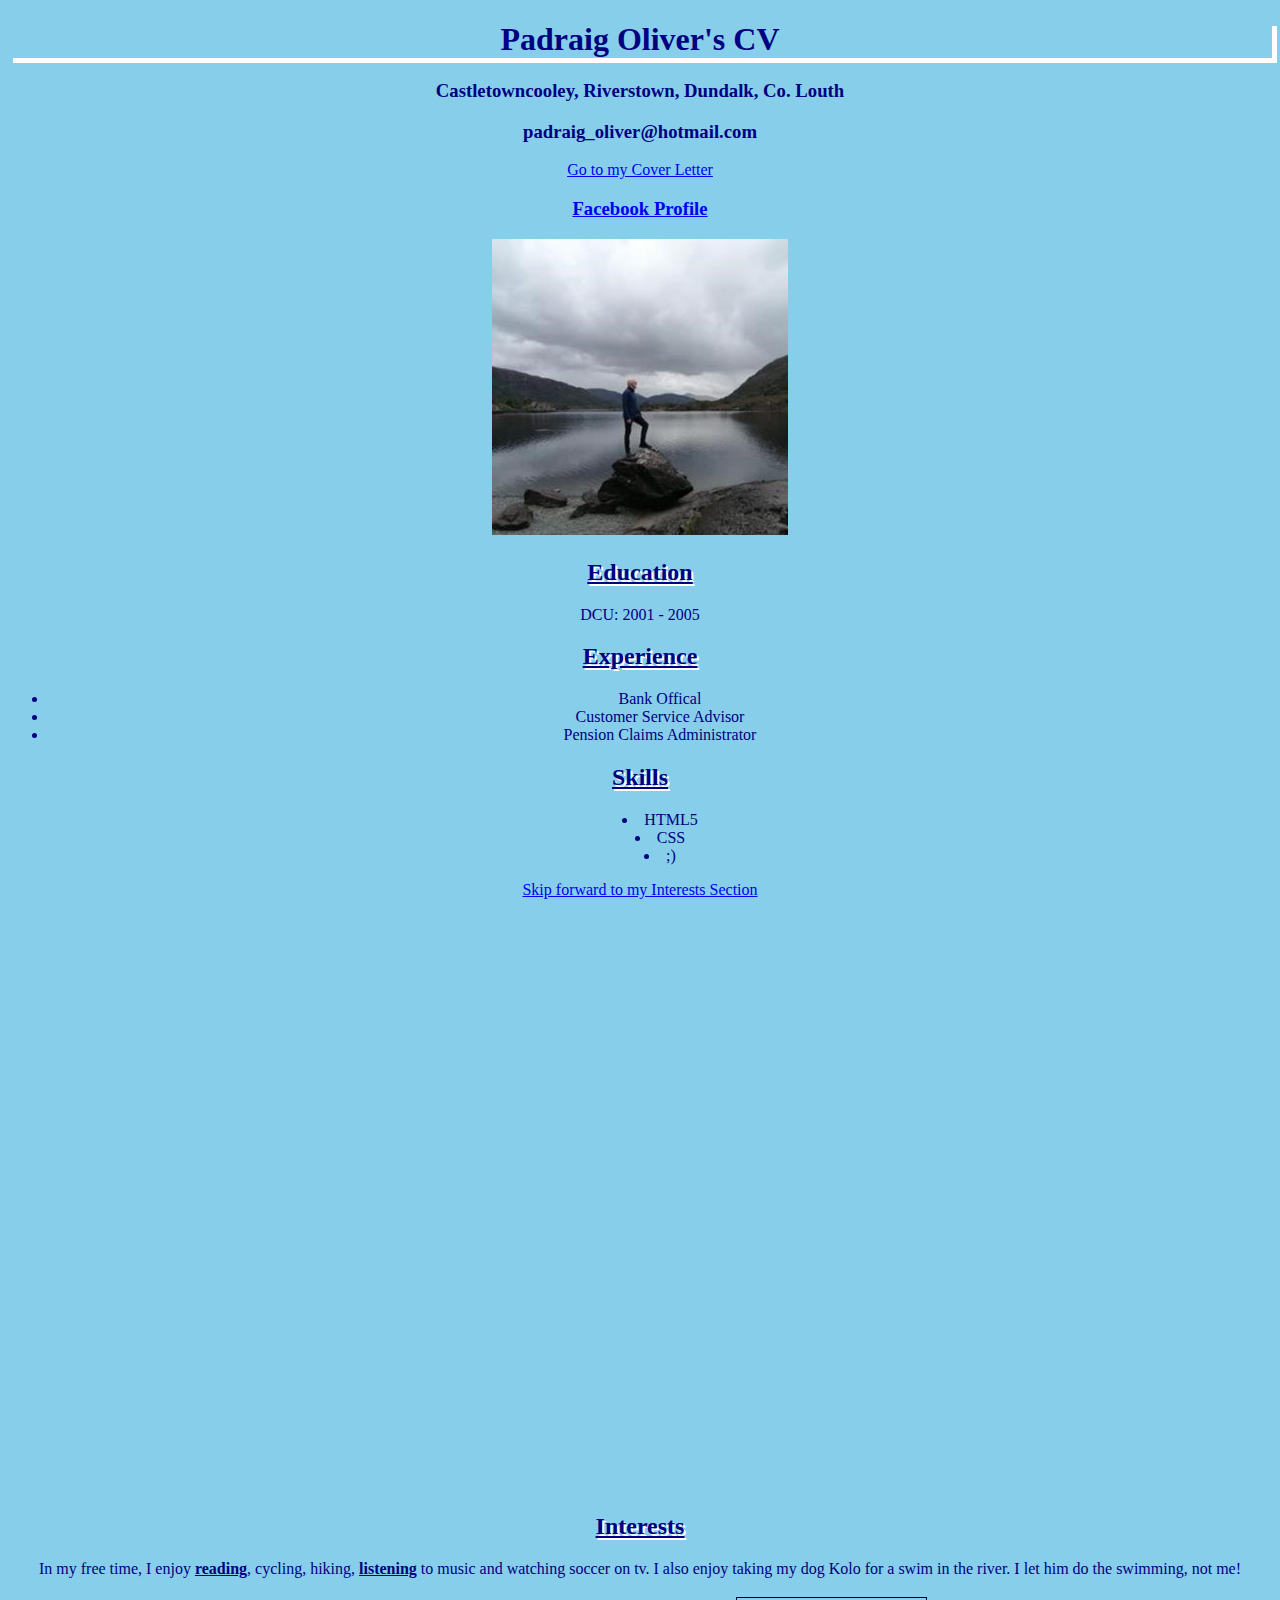
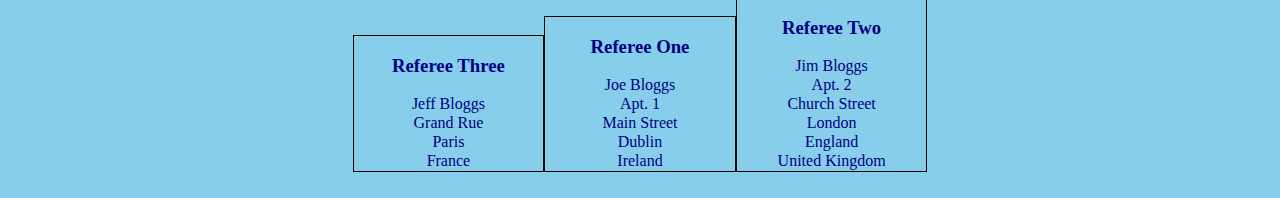
==== index.html @ 0807a706 "Add files via upload" ====
<!DOCTYPE html>
<html>
	<head>
		<title>My CV</title>
		<link rel="stylesheet" href="style/cv.css">
	</head>
	<body>
        <h1 id="shadowbox">Padraig Oliver's CV</h1>
		<h3>Castletowncooley, Riverstown, Dundalk, Co. Louth</h3>
		<h3>padraig_oliver@hotmail.com</h3>
		<a href="cover/index.html" target="_blank">Go to my Cover Letter</a>
		<h3><a href="https://www.facebook.com/padraig.oliver1/" target="_blank">Facebook Profile</a></h3>
		<img src="images/profile.jpg" alt="Facebook Profile Picture"/>
        <h2 class="shadow"><u>Education</u></h2>
				<p>DCU: 2001 - 2005</p>
        <h2 class="shadow"><u>Experience</u></h2>
			<ul id="leftAllign">
				<li>Bank Offical</li>
				<li>Customer Service Advisor</li>
				<li>Pension Claims Administrator</li>
		</ul>
        <h2 class="shadow"><u>Skills</u></h2>
			<p>
				<ul>
					<li>HTML5</li>
					<li>CSS</li>
					<li>;)</li>
				</ul>
			</p>
		<a href="#skip">Skip forward to my Interests Section</a>
			
		<br><br><br><br><br><br><br><br><br><br><br><br><br><br><br><br><br><br><br><br><br><br><br><br><br><br><br><br><br><br><br><br><br><br>
		<h2 class="shadow" id="skip"><u>Interests</u></h2>
			<p>	
				In my free time, I enjoy <span class="keyword">reading</span>, cycling, hiking, <span class="keyword">listening</span> to music and watching soccer on tv. I also enjoy taking my dog Kolo for a swim in the river. I let him do the swimming, not me!
			</p><br>
		<div class="container1">
			<div class="box1">
				<h3>Referee One</h3>
					<p>Joe Bloggs</p>
					<p>Apt. 1</p>
					<p>Main Street</p>
					<p>Dublin</p>
					<p>Ireland</p>
			</div>
			<div class="box2">
				<h3>Referee Two</h3>
					<p>Jim Bloggs</p>
					<p>Apt. 2</p>
					<p>Church Street</p>
					<p>London</p>
					<p>England</p>
					<p>United Kingdom</p>
			</div>
			<div class="box3">
				<h3>Referee Three</h3>
					<p>Jeff Bloggs</p>	
					<p>Grand Rue</p>
					<p>Paris</p>
					<p>France</p>
			</div>
		</div><br>
	</body>
</html>
---- style/cv.css ----
body{
	color:navy;
	font-family:'Georgia';	
	background:skyblue;
	text-align: center;
}

ul {
    list-style-position: inside;
}

p{
	margin:1px;
}

.shadow {
	text-shadow: 2px 2px white;
  }

  #shadowbox{
	box-shadow: 5px 5px white;
  }

  #leftAllign{
	list-style-position: outside;
  }

  .keyword{
	text-decoration: underline;
	font-weight: bold;
  }

@media(min-width:1000px){
	.container1{
		display:flex;
		align-items:flex-end; /* Table alligned so bottom of each is flush */
		flex-direction:row;
		justify-content:center;
		flex-basis:100%;
		/* color:white; */
	}
	/* Interestingly, boxes lose their order when window size reduced under 1000px*/
}

.box1{
	/* flex:1; */ 
	border: 1px black solid;
	order:2;
	flex-basis:15%;
  }

.box2{
	/* flex:1; */ 
	border: 1px black solid; 
	order:3;
	flex-basis:15%;
}

.box3{
	/* flex:1; */ 
	border: 1px black solid;
	order:1;
	flex-basis:15%;
}
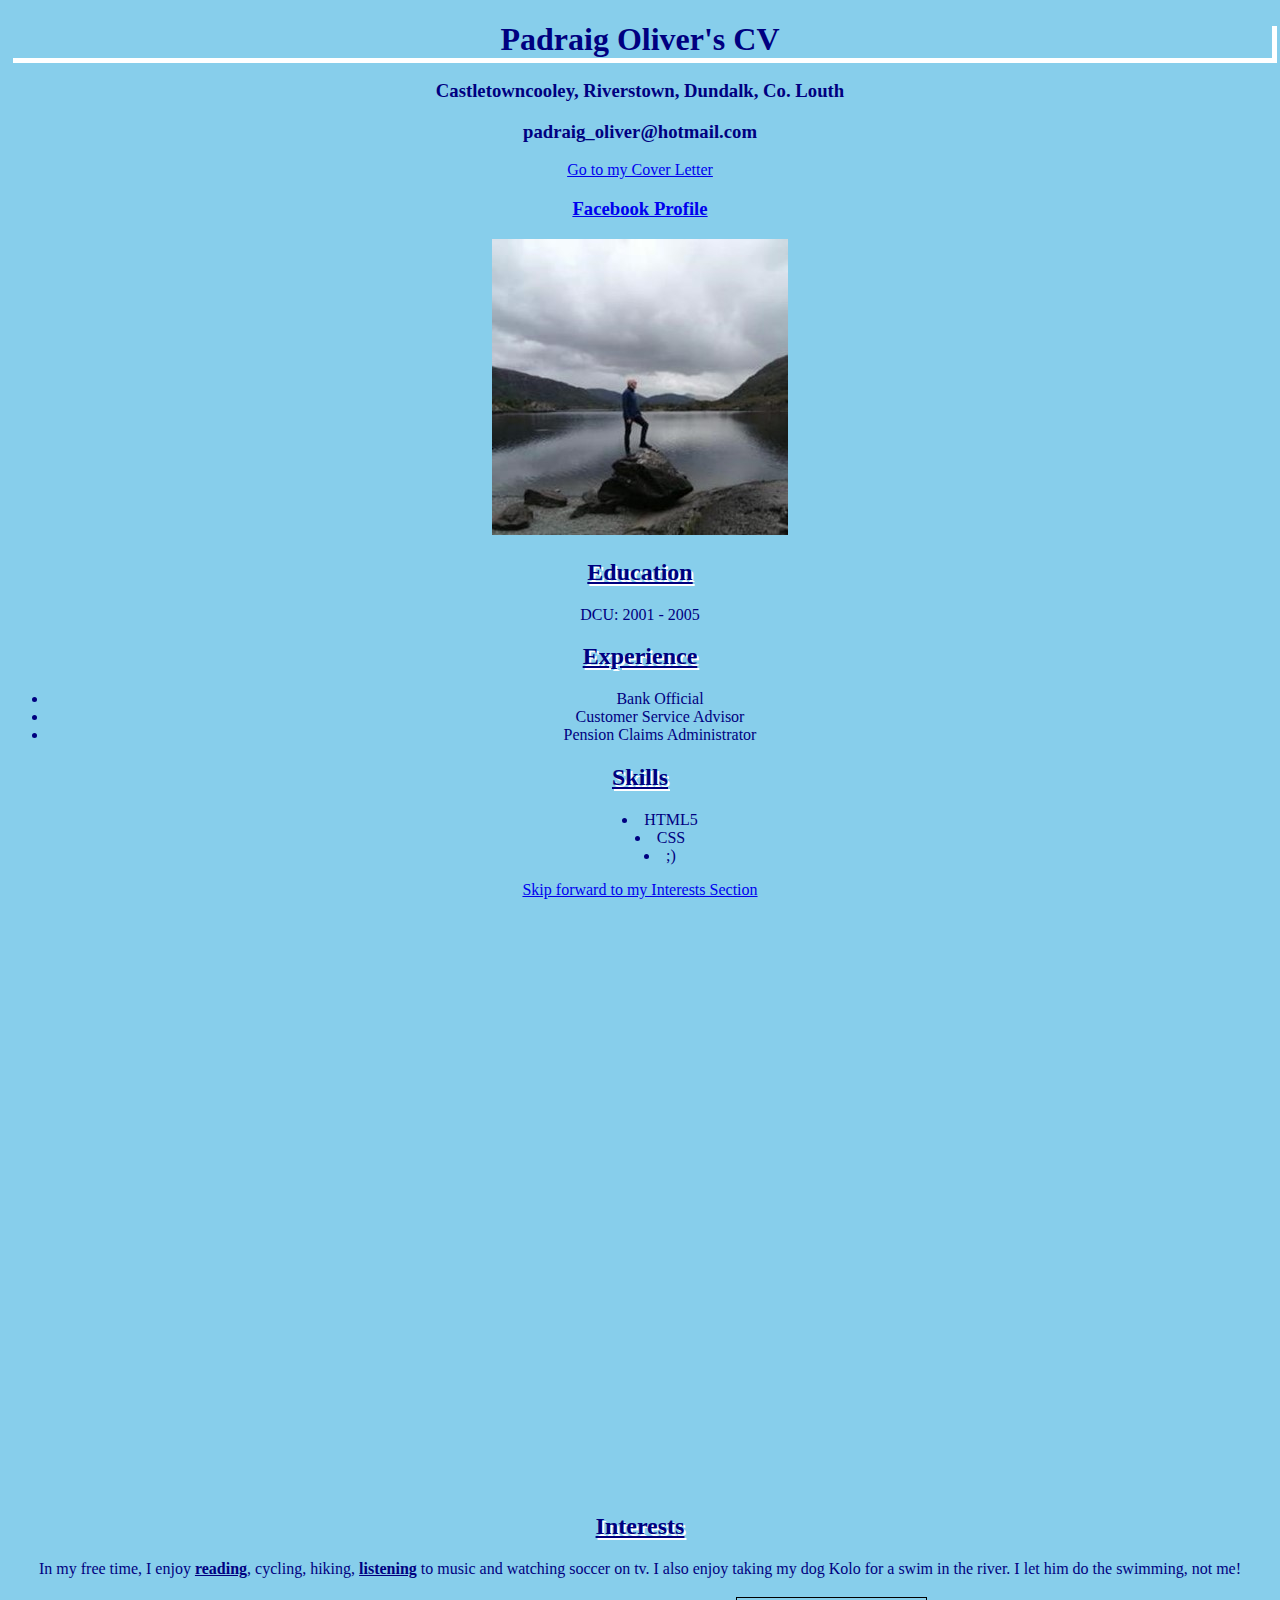
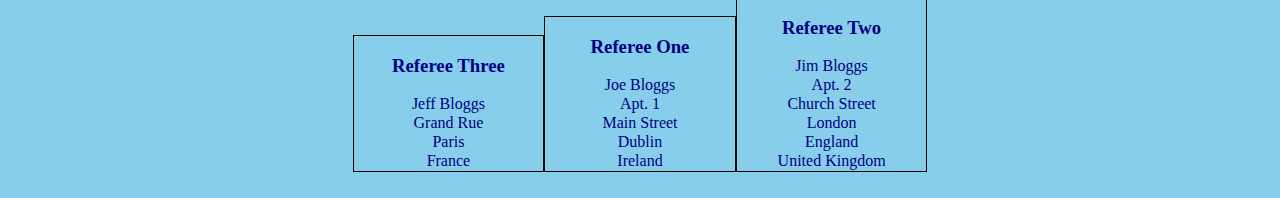
==== commit 493fa94f: "Update index.html" ====
--- a/index.html
+++ b/index.html
@@ -15,7 +15,7 @@
 				<p>DCU: 2001 - 2005</p>
         <h2 class="shadow"><u>Experience</u></h2>
 			<ul id="leftAllign">
-				<li>Bank Offical</li>
+				<li>Bank Official</li>
 				<li>Customer Service Advisor</li>
 				<li>Pension Claims Administrator</li>
 		</ul>
@@ -61,4 +61,4 @@
 			</div>
 		</div><br>
 	</body>
-</html>+</html>
